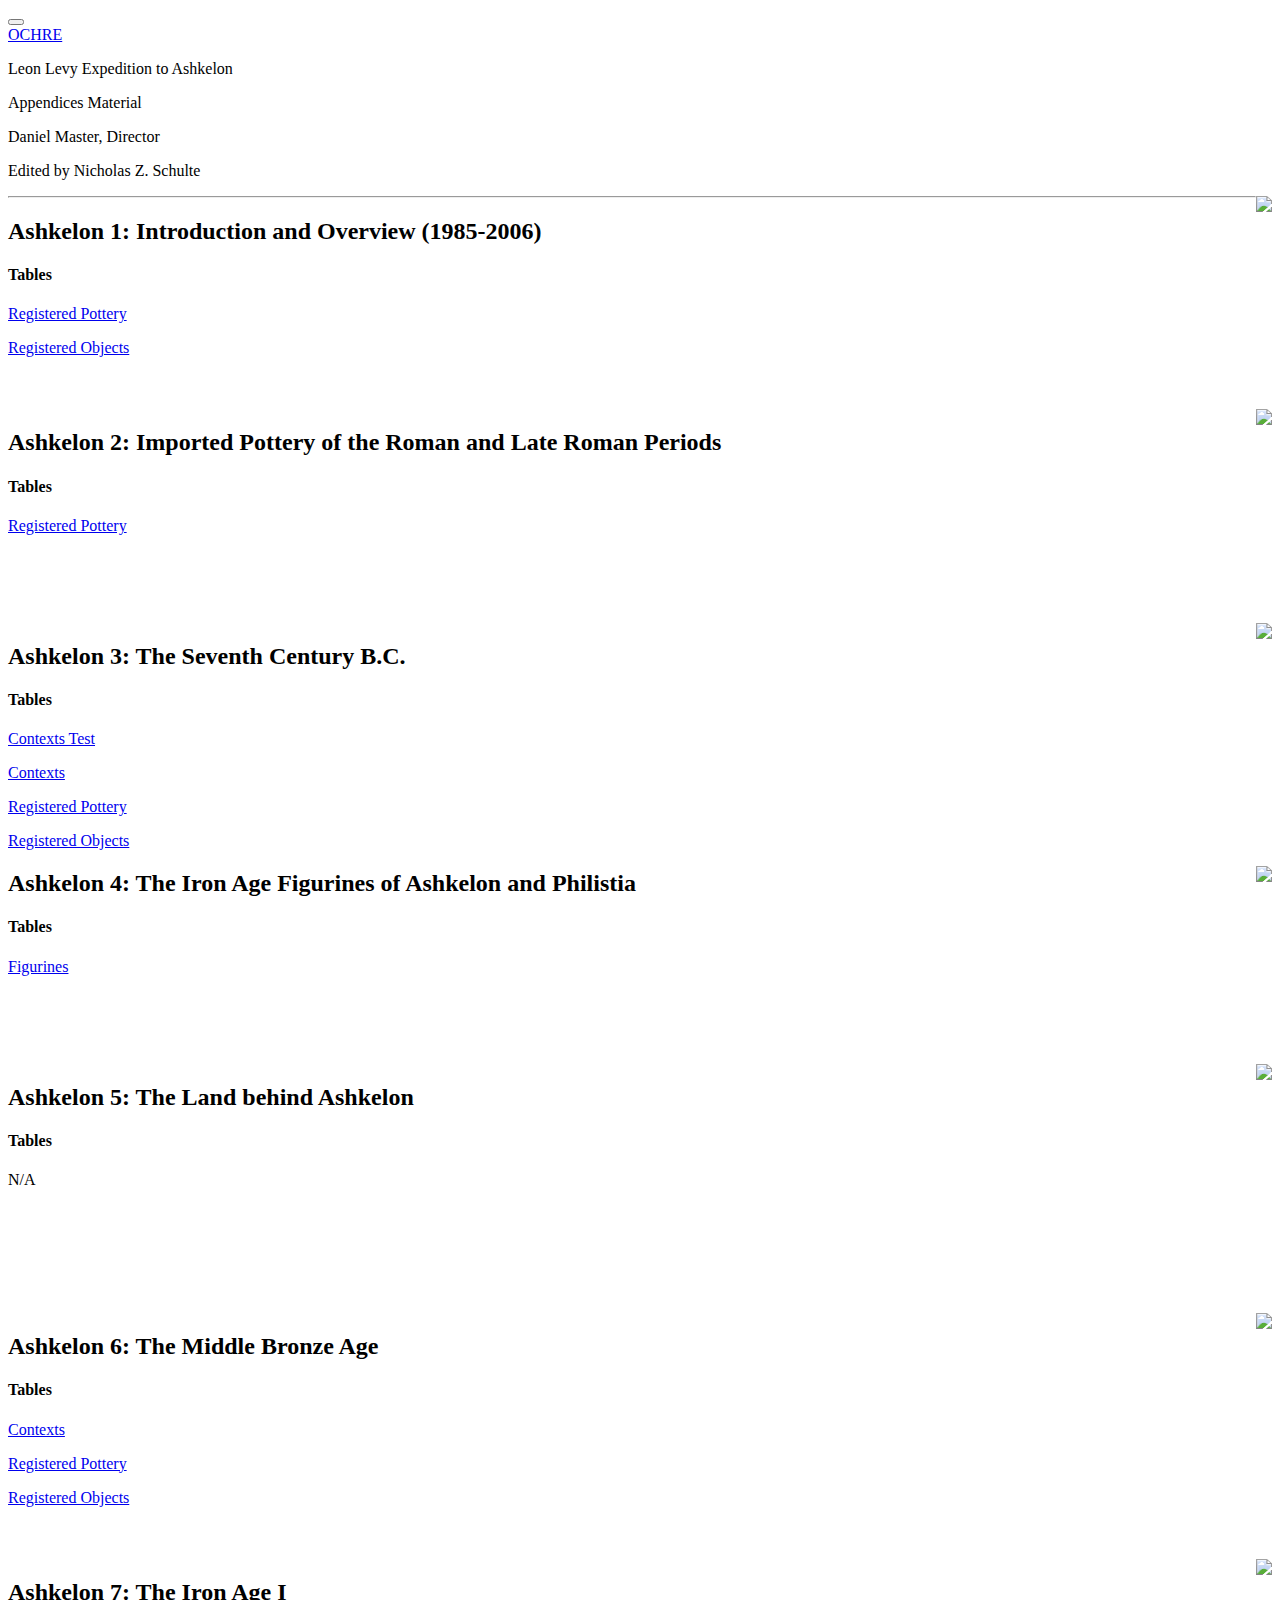
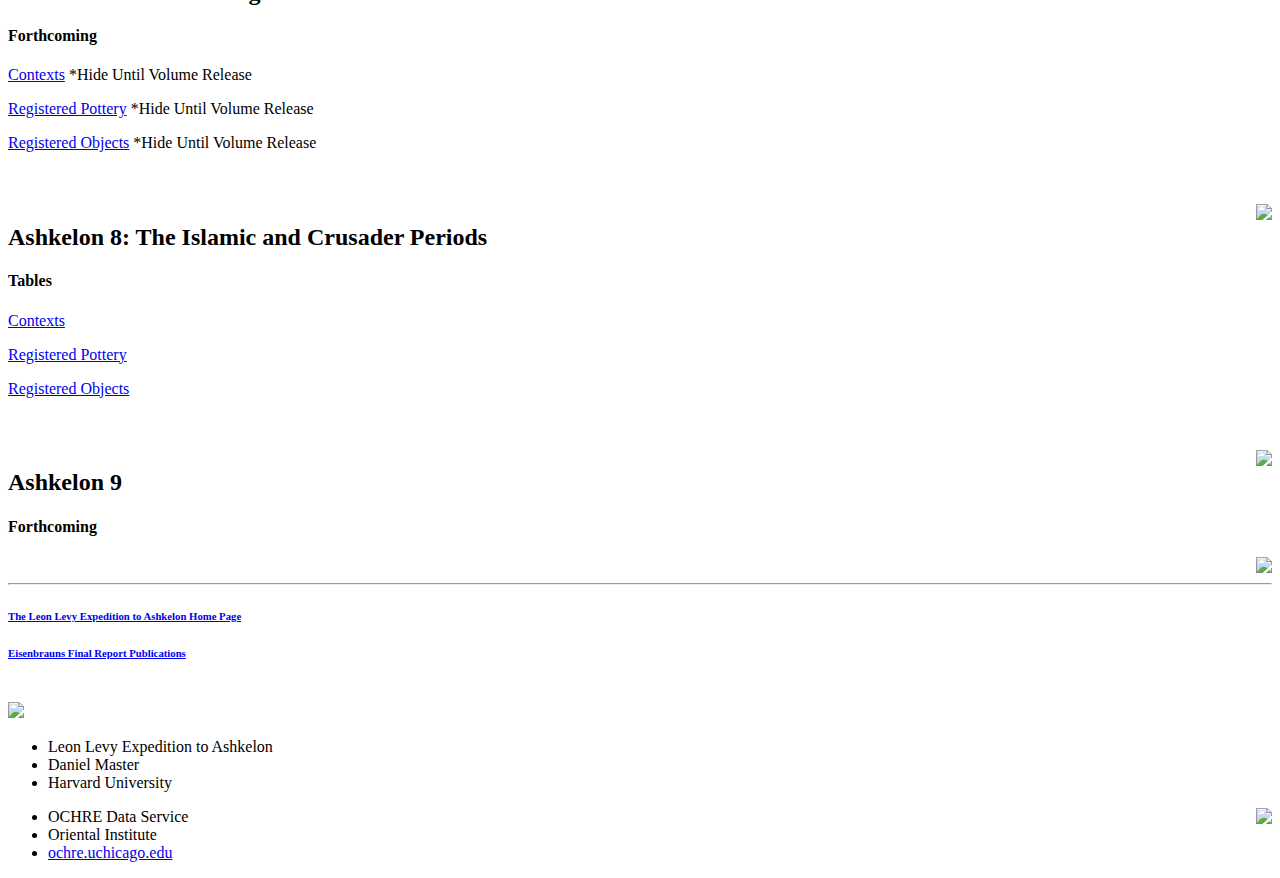
==== TEMPLATE/index.html @ 89ca9e74 "Table Links" ====
<!doctype html>

<!-- HOW TO UPDATE THIS PAGE -->
<!-- The fields and values to change have been marked with two percentage signs %%. -->
<!-- Search for %% and update the information to the desired value. -->
<!-- Add or remove HTML elements as needed. -->
<!-- Add any needed visual assets to the assets directory. -->
<!-- The images and icons folders are for required graphics. Do not change or remove these directories. -->
<!-- Included near the end of this page is the option to link to a page that serves as a Guide to you data. ODS can host this page if you write it. -->
<!-- Rename the TEMPLATE.css file to your own project name, then update the path to it below marked by %%TEMPLATE.css /-->
<!-- You may edit the css file directly or use the SASS css editing language. -->
<!-- If you opt NOT to use SASS, you can delete the sass directory and the .css.map file in the CSS directory. -->
<!-- Most of the classes used in this document are formatted by the included Bootstrap package. -->
<!-- The required Bootstrap files are included in this template package so this page may be viewed offline. -->
<!-- Before going live, consider loading Bootstrap using a CDN instead. -->
<!-- DELETE ALL THESE COMMENTS WHEN YOU'RE DONE! -->

<html lang="en">
<head>
  <title>TITLE</title>
  <!-- Required meta tags -->
  <meta charset="utf-8">
  <meta name="viewport" content="width=device-width, initial-scale=1, shrink-to-fit=no">
  <meta name="author" content="Nicholas Z. Schulte">
  <meta name="description" content="Digital resources for Leon Levy Expedition to Ashkelon">
  <!-- Delete the following font license if you do not wish to use Proxima Nova -->
  <!--
    /* @license
    * MyFonts Webfont Build ID 1316338, 2011-10-03T10:50:35-0400
    *
    * The fonts listed in this notice are subject to the End User License
    * Agreement(s) entered into by the website owner. All other parties are
    * explicitly restricted from using the Licensed Webfonts(s).
    *
    * You may obtain a valid license at the URLs below.
    *
    * Webfont: Proxima Nova Thin by Mark Simonson
    * URL: http://www.myfonts.com/fonts/marksimonson/proxima-nova/thin/
    * Licensed pageviews: 10,000,000
    *
    * Webfont: Proxima Nova Regular by Mark Simonson
    * URL: http://www.myfonts.com/fonts/marksimonson/proxima-nova/regular/
    * Licensed pageviews: 10,000,000
    *
    * Webfont: Proxima Nova Semibold by Mark Simonson
    * URL: http://www.myfonts.com/fonts/marksimonson/proxima-nova/semibold/
    * Licensed pageviews: 10,000,000
    *
    * Webfont: Proxima Nova Light by Mark Simonson
    * URL: http://www.myfonts.com/fonts/marksimonson/proxima-nova/light/
    * Licensed pageviews: 10,000,000
    *
    * Webfont: Proxima Nova Bold by Mark Simonson
    * URL: http://www.myfonts.com/fonts/marksimonson/proxima-nova/bold/
    * Licensed pageviews: 10,000,000
    *
    *
    * License: http://www.myfonts.com/viewlicense?type=web&buildid=1316338
    * Webfonts copyright: Copyright (c) Mark Simonson, 2005. All rights reserved.
    *
    * © 2011 Bitstream Inc
    */
  -->
  <!-- Bootstrap CSS -->
  <link rel="stylesheet" href="css/bootstrap.min.css">
  <link rel="stylesheet" href="//identity.uchicago.edu/c/fonts/proximanova.css">
  <link rel="stylesheet" type="text/css" href="css/AshkelonFormat.css">
  <script defer src="https://use.fontawesome.com/releases/v5.0.9/js/all.js" integrity="sha384-8iPTk2s/jMVj81dnzb/iFR2sdA7u06vHJyyLlAd4snFpCl/SnyUjRrbdJsw1pGIl" crossorigin="anonymous"></script>
</head>
<body>

  <nav class="navbar navbar-dark navbar-expand-sm fixed-top">
    <div class="container-fluid">
      <button class="navbar-toggler" type="button" data-toggle="collapse" data-target="#toggleNav"
      aria-controls="toggleNav" aria-expanded="false" aria-label="Toggle navigation">
      <span class="navbar-toggler-icon"></span></button>

      <div class="collapse navbar-collapse" id="toggleNav">
        <div class="navbar-nav">
          <a class="nav-item nav-link active" href="#"><i class="fas fa-home" style="color:white"></i></a>
          <a class="nav-item nav-link active" href="http://ochre.uchicago.edu" target="_blank">OCHRE</a>
        </div><!-- navbar -->
      </div><!--collapse-->
    </div><!-- container -->
  </nav><!-- nav -->
  <div class="jumbotron mx-auto">
    <div class="row">
      <div class="col-xs-3 mx-5">
        <p class="h2 pt-4 mb-0">Leon Levy Expedition to Ashkelon</p>
        <p class="h4">Appendices Material</p>
        <p class="pt-2">Daniel Master, Director</p>
        <p>Edited by Nicholas Z. Schulte</p>
      </div>
      <div class="col d-none d-lg-block">
        <img src="assets/CalfShrineEdited.jpg" style="float:right;">
      </div>
    </div>
    <hr class="my-2">
    <div class="row pt-4">
      <div class="col-8 mx-5">
        <h2>Ashkelon 1: Introduction and Overview (1985-2006)</h2>
        <h4>Tables</h4>
        <p><a href="http://pi.lib.uchicago.edu/1001/org/ochre/90c33576-2a7c-4418-b1b9-2bcb59db7346" target="_blank">Registered Pottery</a></p>
        <p><a href="http://pi.lib.uchicago.edu/1001/org/ochre/abae58bb-466d-4cc8-bbd2-782eb87f402e" target="_blank">Registered Objects</a></p>
        </br>
        </br>
      </div>
      <div class="col d-none d-lg-block">
        <img src="assets/Ashkelon1Edited.jpg" style="float:right;">
      </div>
    </div>
    <div class="row pt-4">
      <div class="col-8 mx-5">
        <h2>Ashkelon 2: Imported Pottery of the Roman and Late Roman Periods</h2>
        <h4>Tables</h4>
        <p><a href="http://pi.lib.uchicago.edu/1001/org/ochre/dc1565f6-3095-4703-b69c-870138fc7153" target="_blank">Registered Pottery</a></p>
        </br>
        </br>
        </br>
        </br>
      </div>
      <div class="col d-none d-lg-block">
        <img src="assets/Ashkelon2Edited.jpg" style="float:right;">
      </div>
    </div>
    <div class="row pt-4">
      <div class="col-8 mx-5">
        <h2>Ashkelon 3: The Seventh Century B.C.</h2>
        <h4>Tables</h4>
        <p><a href="http://pi.lib.uchicago.edu/1001/org/ochre/4bd45a99-fe87-409f-9d4c-c07572a6e85a" target="_blank">Contexts Test</a></p>
        <p><a href="http://pi.lib.uchicago.edu/1001/org/ochre/05cb18ae-6d6f-4555-bef3-cd79b95b7ec6" target="_blank">Contexts</a></p>
        <p><a href="http://pi.lib.uchicago.edu/1001/org/ochre/babc83c6-9e9e-47f5-9988-1cac528341ba" target="_blank">Registered Pottery</a></p>
        <p><a href="http://pi.lib.uchicago.edu/1001/org/ochre/0cc8310e-2742-4411-82df-9cfeb4329033" target="_blank">Registered Objects</a></p>
      </div>
      <div class="col d-none d-lg-block">
        <img src="assets/Ashkelon3Edited.jpg" style="float:right;">
      </div>
    </div>
    <div class="row pt-4">
      <div class="col-8 mx-5">
        <h2>Ashkelon 4: The Iron Age Figurines of Ashkelon and Philistia</h2>
        <h4>Tables</h4>
        <p><a href="http://pi.lib.uchicago.edu/1001/org/ochre/dde334f7-bcb2-4666-bd54-6650a5dcfbe4" target="_blank">Figurines</a></p>
        </br>
        </br>
        </br>
        </br>
      </div>
      <div class="col d-none d-lg-block">
        <img src="assets/Ashkelon4Edited.jpg" style="float:right;">
      </div>
    </div>
    <div class="row pt-4">
      <div class="col-8 mx-5">
        <h2>Ashkelon 5: The Land behind Ashkelon</h2>
        <h4>Tables</h4>
        <p>N/A</p>
        </br>
        </br>
        </br>
        </br>
        </br>
        </br>
      </div>
      <div class="col d-none d-lg-block">
        <img src="assets/Ashkelon5Edited.jpg" style="float:right;">
      </div>
    </div>
    <div class="row pt-4">
      <div class="col-8 mx-5">
        <h2>Ashkelon 6: The Middle Bronze Age</h2>
        <h4>Tables</h4>
        <p><a href="http://pi.lib.uchicago.edu/1001/org/ochre/e62320ad-6684-42bd-9030-9c9e364aece4" target="_blank">Contexts</a></p>
        <p><a href="http://pi.lib.uchicago.edu/1001/org/ochre/da5317fe-c3a7-4ef0-8ac9-7ad02c6d9d64" target="_blank">Registered Pottery</a></p>
        <p><a href="http://pi.lib.uchicago.edu/1001/org/ochre/ba02117e-cbfb-4ef3-af7e-eeb486561f80" target="_blank">Registered Objects</a></p>
        </br>
        </br>
      </div>
      <div class="col d-none d-lg-block">
        <img src="assets/Ashkelon6Edited.jpg" style="float:right;">
      </div>
    </div>
    <div class="row pt-4">
      <div class="col-8 mx-5">
        <h2>Ashkelon 7: The Iron Age I</h2>
        <h4>Forthcoming</h4>
        <p><a href="http://pi.lib.uchicago.edu/1001/org/ochre/a2ecbb8a-cd7b-40f1-9df2-b81ef1ef89a2" target="_blank">Contexts</a> *Hide Until Volume Release</p>
        <p><a href="http://pi.lib.uchicago.edu/1001/org/ochre/22e0236c-6c46-417f-9daa-c920e5b7f085" target="_blank">Registered Pottery</a> *Hide Until Volume Release</p>
        <p><a href="http://pi.lib.uchicago.edu/1001/org/ochre/4a5d3b38-1eb3-4b4c-95bb-0ea672948027" target="_blank">Registered Objects</a> *Hide Until Volume Release</p>
        </br>
        </br>
      </div>
      <div class="col d-none d-lg-block">
        <img src="assets/Ashkelon7.jpg" style="float:right;">
      </div>
    </div>
    <div class="row pt-4">
      <div class="col-8 mx-5">
        <h2>Ashkelon 8: The Islamic and Crusader Periods</h2>
        <h4>Tables</h4>
        <p><a href="http://pi.lib.uchicago.edu/1001/org/ochre/e47f9e0d-567c-4d4a-842c-382b0991a637" target="_blank">Contexts</a></p>
        <p><a href="http://pi.lib.uchicago.edu/1001/org/ochre/c61def9a-51ab-48ce-91e1-364b9a3e4093" target="_blank">Registered Pottery</a></p>
        <p><a href="http://pi.lib.uchicago.edu/1001/org/ochre/7f50acbc-627c-427b-93f2-270aff967656" target="_blank">Registered Objects</a></p>
        </br>
        </br>
      </div>
      <div class="col d-none d-lg-block">
        <img src="assets/Ashkelon8Edited.jpg" style="float:right;">
      </div>
    </div>
    <div class="row pt-4">
      <div class="col-8 mx-5">
        <h2>Ashkelon 9</h2>
        <h4>Forthcoming</h4>
        <!--<h4>Tables</h4>
        <p><a href="%%OCHRE URL" target="_blank">Contexts</a></p>
        <p><a href="%%OCHRE URL" target="_blank">Registered Pottery</a></p>
        <p><a href="%%OCHRE URL" target="_blank">Registered Objects</a></p>
        </br>
        </br>-->
      </div>
      <div class="col d-none d-lg-block">
        <img src="assets/Ashkelon9.jpg" style="float:right;">
      </div>
    </div>
    </br>
    <hr class="my-2">
    <div class="container">
      <h6><a href="http://digashkelon.com/" target="_blank">The Leon Levy Expedition to Ashkelon Home Page</a></h6>
      <h6><a href="https://www.eisenbrauns.org/books/series/book_SeriesAshkelon.html">Eisenbrauns Final Report Publications</a></h6>
      </br>
    </div>
    <!--<hr class="my-2">
    <h4><a href="%%WEBSITE WITH INFO ON HOW TO USE THIS SITE" target="_blank">A Guide to the Digital Companion to %%</a></h4>
    <p>%%PROJECT digital resources are managed by the <a href="http://ochre.uchicago.edu">OCHRE Data Service</a> of the University of Chicago.</p>
    <a rel="license" href="http://creativecommons.org/licenses/by-nc-nd/4.0/"><img alt="Creative Commons License"
      style="border-width:0" src="https://i.creativecommons.org/l/by-nc-nd/4.0/88x31.png" /></a>
      <p>This work is licensed under a <a rel="license" href="http://creativecommons.org/licenses/by-nc-nd/4.0/">Creative Commons
        Attribution-NonCommercial-NoDerivatives 4.0 International License</a>
      </p>
    </div>-->
    <div class="footer container-fluid d-none d-lg-block">
      <div class="row">
        <div class="col-4">
          <a href="http://www.uchicago.edu">
            <img class="footerImg" src="images/logo.rgb.gray.png" style="max-height: 80px;">
          </a>
        </div>
        <div class="col">
          <ul>
            <li>Leon Levy Expedition to Ashkelon</li>
            <li>Daniel Master</li>
            <li>Harvard University</li>
          </ul>
        </div>
        <!--col 2-->
        <div class="col-3">
          <a href="http://ochre.uchicago.edu">
            <img class="footerImg" src="images/OCHRE_tree_grey.png" style="float:right; max-height: 80px;">
          </a>
        </div>
        <div class="col">
          <ul>
            <li>OCHRE Data Service</li>
            <li>Oriental Institute</li>
            <li><a href="http://ochre.uchicago.edu">ochre.uchicago.edu</a></li>
          </div>
        </div>
      </div>
    </div>
  </div>
      <!-- Optional JavaScript -->
      <!-- jQuery first, then Popper.js, then Bootstrap JS -->
      <script src="scripts/jquery.slim.min.js"></script>
      <script src="scripts/popper.min.js"></script>
      <script src="scripts/bootstrap.min.js"></script>
</body>
</html>
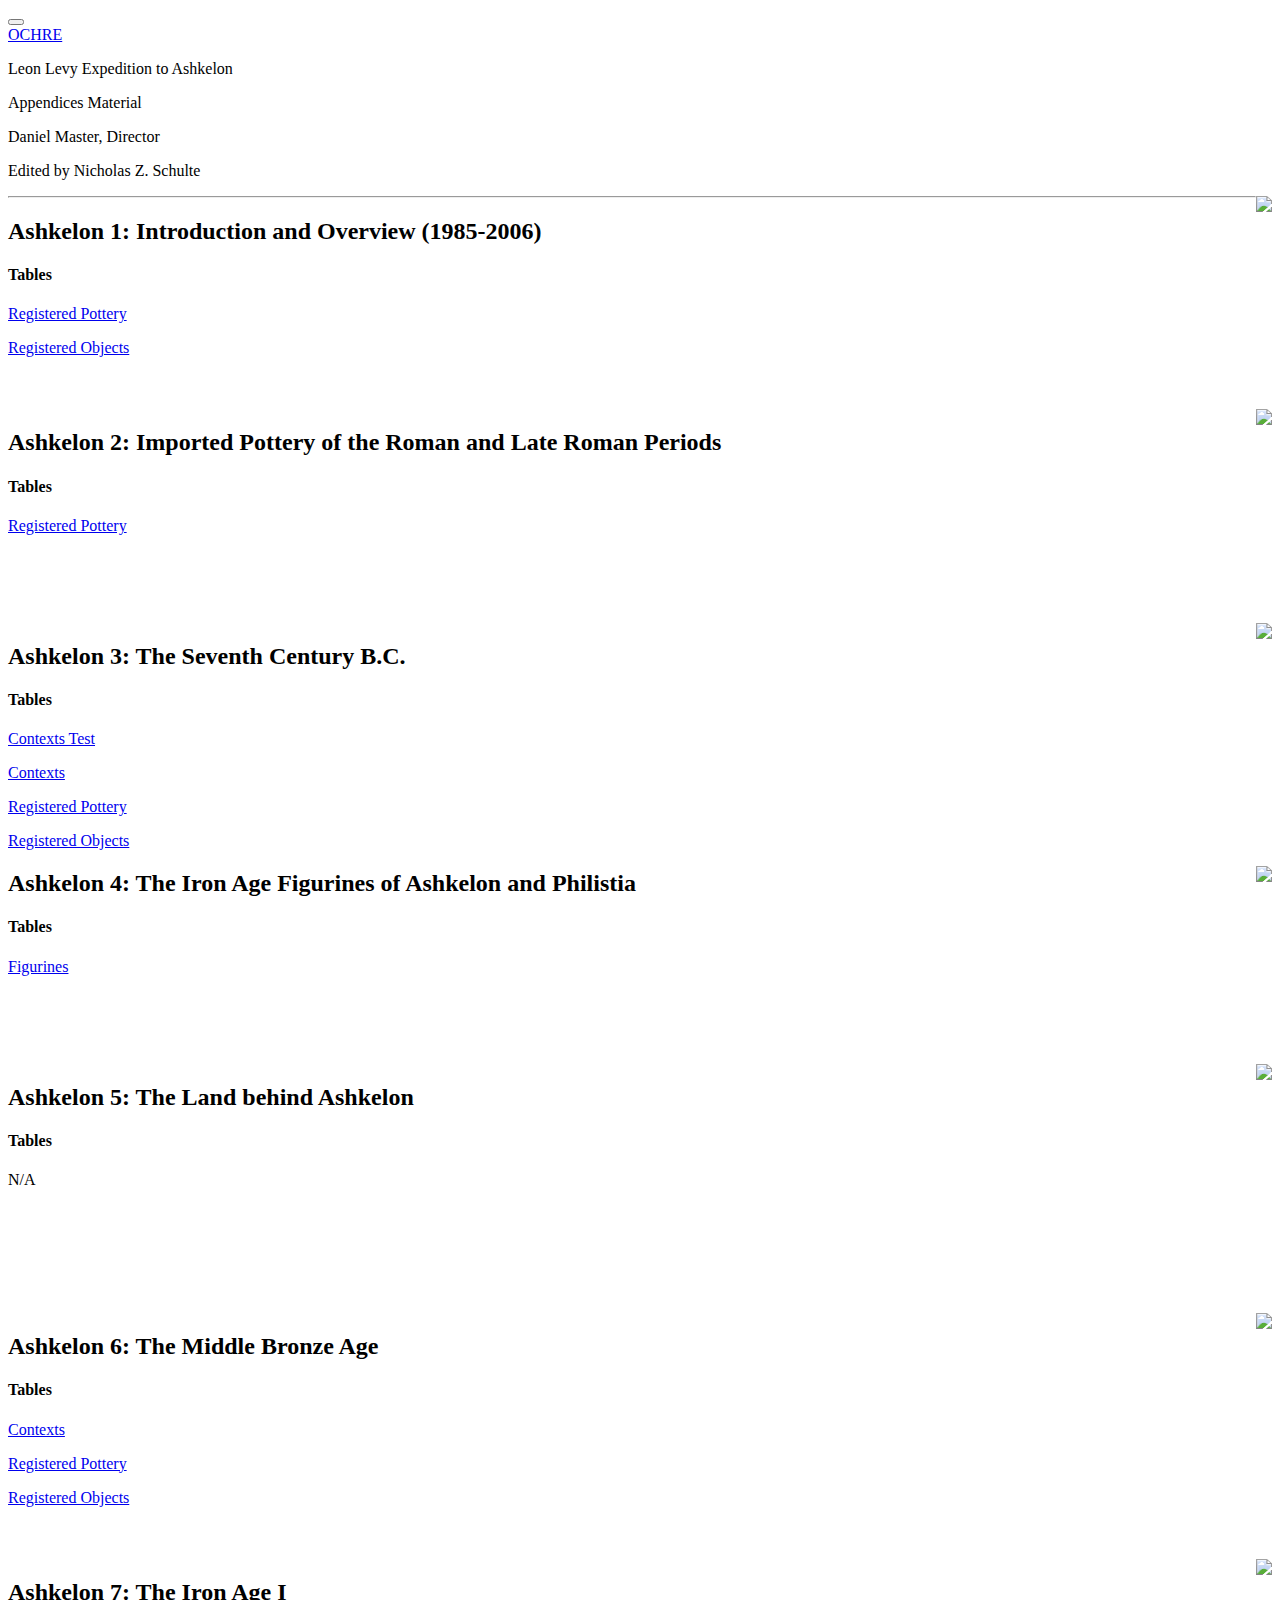
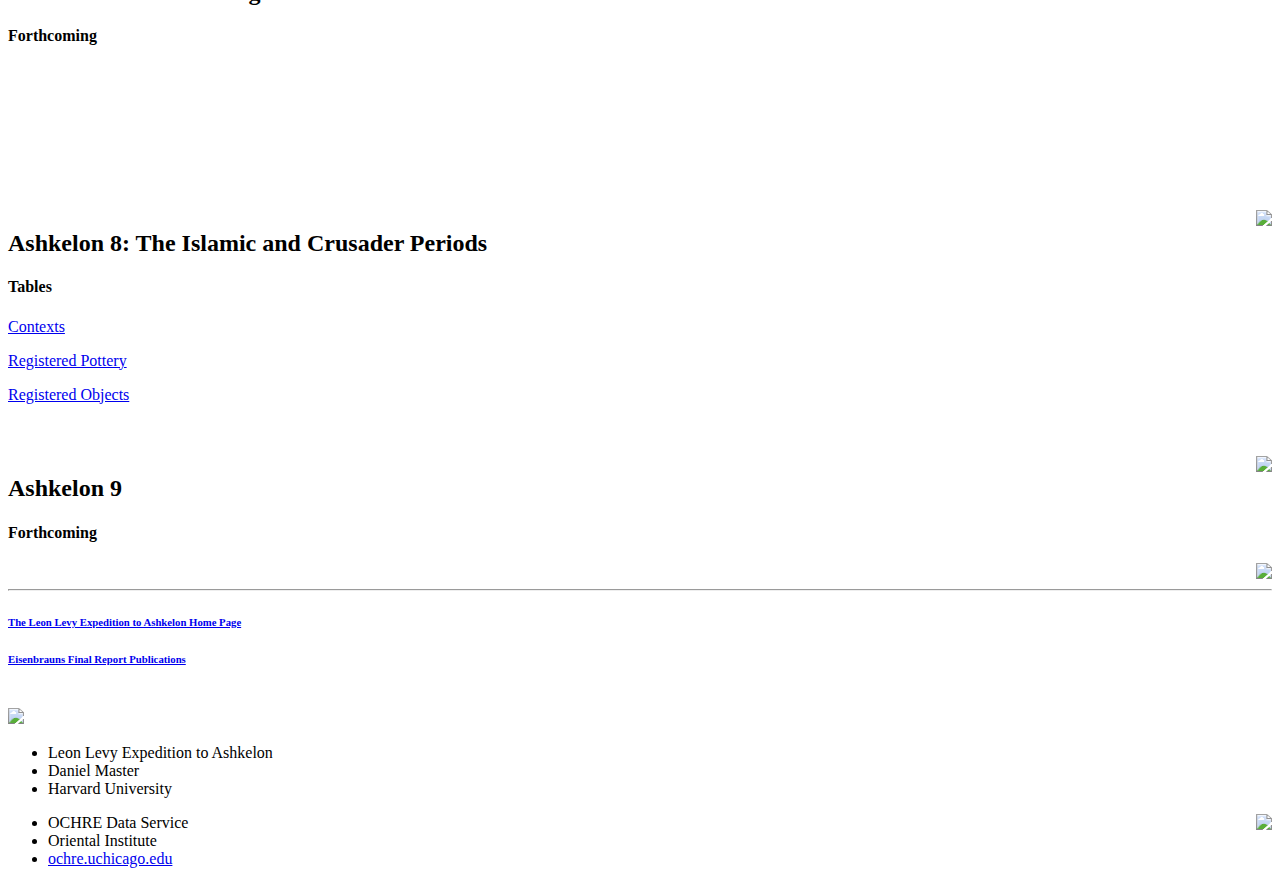
==== commit 30cf1d8b: "Hide V7 Tables" ====
--- a/TEMPLATE/index.html
+++ b/TEMPLATE/index.html
@@ -184,9 +184,15 @@
       <div class="col-8 mx-5">
         <h2>Ashkelon 7: The Iron Age I</h2>
         <h4>Forthcoming</h4>
-        <p><a href="http://pi.lib.uchicago.edu/1001/org/ochre/a2ecbb8a-cd7b-40f1-9df2-b81ef1ef89a2" target="_blank">Contexts</a> *Hide Until Volume Release</p>
+        <!--<p><a href="http://pi.lib.uchicago.edu/1001/org/ochre/a2ecbb8a-cd7b-40f1-9df2-b81ef1ef89a2" target="_blank">Contexts</a> *Hide Until Volume Release</p>
         <p><a href="http://pi.lib.uchicago.edu/1001/org/ochre/22e0236c-6c46-417f-9daa-c920e5b7f085" target="_blank">Registered Pottery</a> *Hide Until Volume Release</p>
-        <p><a href="http://pi.lib.uchicago.edu/1001/org/ochre/4a5d3b38-1eb3-4b4c-95bb-0ea672948027" target="_blank">Registered Objects</a> *Hide Until Volume Release</p>
+        <p><a href="http://pi.lib.uchicago.edu/1001/org/ochre/4a5d3b38-1eb3-4b4c-95bb-0ea672948027" target="_blank">Registered Objects</a> *Hide Until Volume Release</p>-->
+        </br>
+        </br>
+        </br>
+        </br>
+        </br>
+        </br>
         </br>
         </br>
       </div>
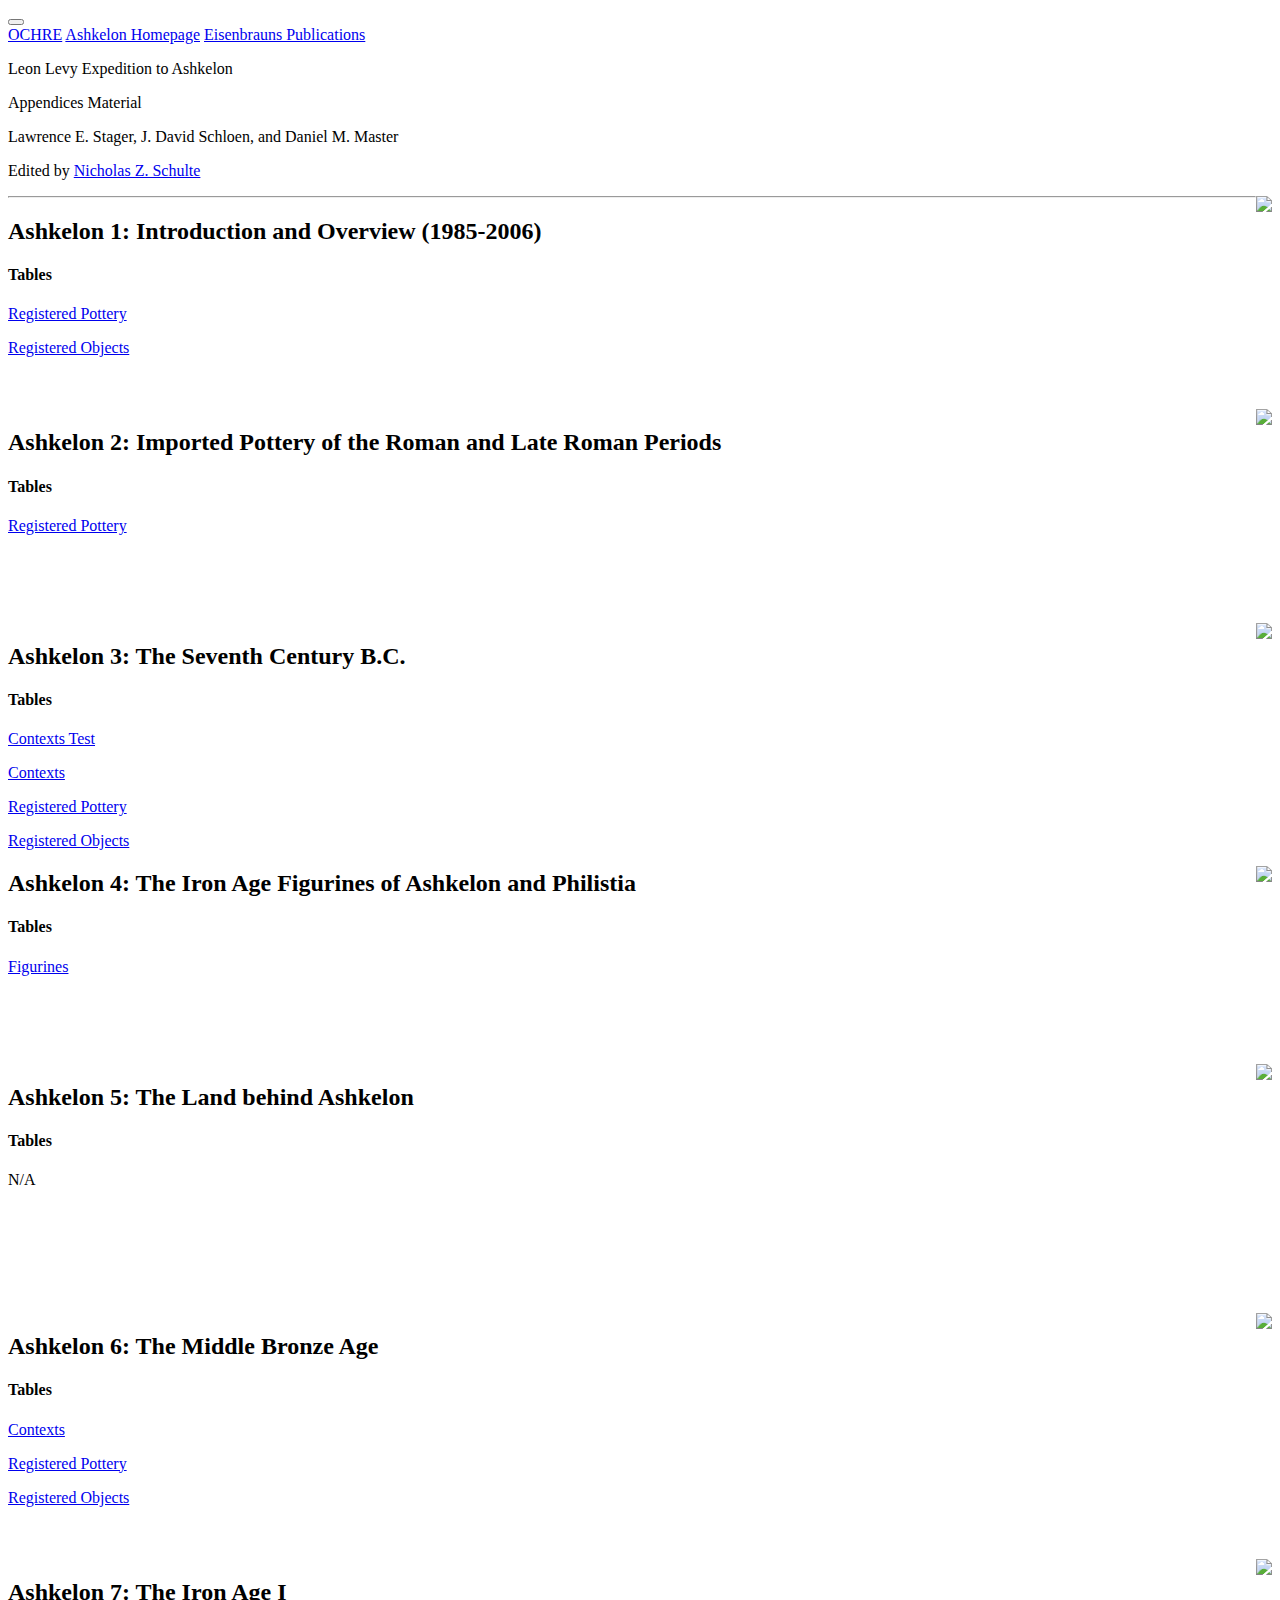
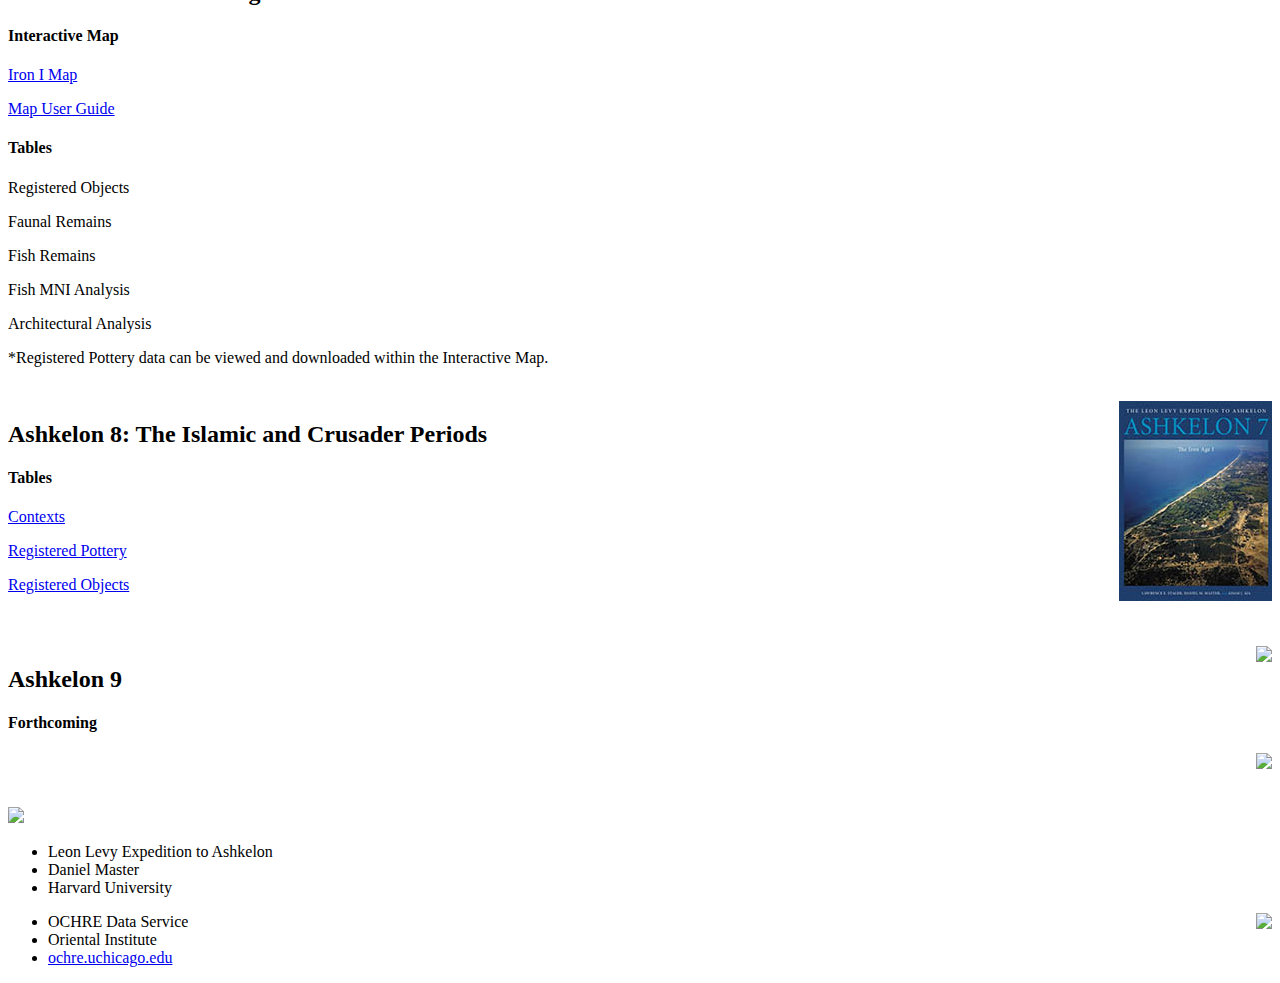
==== commit 7dc81ef8: "Ashkelon Updates" ====
--- a/TEMPLATE/index.html
+++ b/TEMPLATE/index.html
@@ -17,7 +17,7 @@
 
 <html lang="en">
 <head>
-  <title>TITLE</title>
+  <title>Ashkelon Online</title>
   <!-- Required meta tags -->
   <meta charset="utf-8">
   <meta name="viewport" content="width=device-width, initial-scale=1, shrink-to-fit=no">
@@ -79,17 +79,19 @@
         <div class="navbar-nav">
           <a class="nav-item nav-link active" href="#"><i class="fas fa-home" style="color:white"></i></a>
           <a class="nav-item nav-link active" href="http://ochre.uchicago.edu" target="_blank">OCHRE</a>
+          <a class="nav-item nav-link active" href="http://digashkelon.com/" target="_blank">Ashkelon Homepage</a>
+          <a class="nav-item nav-link active" href="https://www.eisenbrauns.org/books/series/book_SeriesAshkelon.html" target="_blank">Eisenbrauns Publications</a>
         </div><!-- navbar -->
       </div><!--collapse-->
     </div><!-- container -->
   </nav><!-- nav -->
-  <div class="jumbotron mx-auto">
+  <div class="jumbotron mr-5 ml-3">
     <div class="row">
       <div class="col-xs-3 mx-5">
         <p class="h2 pt-4 mb-0">Leon Levy Expedition to Ashkelon</p>
         <p class="h4">Appendices Material</p>
-        <p class="pt-2">Daniel Master, Director</p>
-        <p>Edited by Nicholas Z. Schulte</p>
+        <p class="pt-2">Lawrence E. Stager, J. David Schloen, and Daniel M. Master</p>
+        <p>Edited by <a href="https://nicholaszschulte.com/" target="_blank">Nicholas Z. Schulte</a></p>
       </div>
       <div class="col d-none d-lg-block">
         <img src="assets/CalfShrineEdited.jpg" style="float:right;">
@@ -106,7 +108,7 @@
         </br>
       </div>
       <div class="col d-none d-lg-block">
-        <img src="assets/Ashkelon1Edited.jpg" style="float:right;">
+        <a href="https://www.eisenbrauns.org/books/titles/978-1-57506-929-6.html"><img src="assets/Ashkelon1Edited.jpg" style="float:right;"></a>
       </div>
     </div>
     <div class="row pt-4">
@@ -120,7 +122,7 @@
         </br>
       </div>
       <div class="col d-none d-lg-block">
-        <img src="assets/Ashkelon2Edited.jpg" style="float:right;">
+        <a href="https://www.eisenbrauns.org/books/titles/978-1-57506-930-2.html"><img src="assets/Ashkelon2Edited.jpg" style="float:right;"></a>
       </div>
     </div>
     <div class="row pt-4">
@@ -133,7 +135,7 @@
         <p><a href="http://pi.lib.uchicago.edu/1001/org/ochre/0cc8310e-2742-4411-82df-9cfeb4329033" target="_blank">Registered Objects</a></p>
       </div>
       <div class="col d-none d-lg-block">
-        <img src="assets/Ashkelon3Edited.jpg" style="float:right;">
+        <a href="https://www.eisenbrauns.org/books/titles/978-1-57506-939-5.html"><img src="assets/Ashkelon3Edited.jpg" style="float:right;"></a>
       </div>
     </div>
     <div class="row pt-4">
@@ -147,7 +149,7 @@
         </br>
       </div>
       <div class="col d-none d-lg-block">
-        <img src="assets/Ashkelon4Edited.jpg" style="float:right;">
+        <a href="https://www.eisenbrauns.org/books/titles/978-1-57506-942-5.html"><img src="assets/Ashkelon4Edited.jpg" style="float:right;"></a>
       </div>
     </div>
     <div class="row pt-4">
@@ -163,7 +165,7 @@
         </br>
       </div>
       <div class="col d-none d-lg-block">
-        <img src="assets/Ashkelon5Edited.jpg" style="float:right;">
+        <a href="https://www.eisenbrauns.org/books/titles/978-1-57506-952-4.html"><img src="assets/Ashkelon5Edited.jpg" style="float:right;"></a>
       </div>
     </div>
     <div class="row pt-4">
@@ -177,27 +179,29 @@
         </br>
       </div>
       <div class="col d-none d-lg-block">
-        <img src="assets/Ashkelon6Edited.jpg" style="float:right;">
+        <a href="https://www.eisenbrauns.org/books/titles/978-1-57506-980-7.html"><img src="assets/Ashkelon6Edited.jpg" style="float:right;"></a>
       </div>
     </div>
     <div class="row pt-4">
       <div class="col-8 mx-5">
         <h2>Ashkelon 7: The Iron Age I</h2>
-        <h4>Forthcoming</h4>
+        <h4>Interactive Map</h4>
+        <p><a href="https://datacomestolife.maps.arcgis.com/apps/webappviewer/index.html?id=337c2abf35644f00a7f758587cc2a76b" target="_blank">Iron I Map</a></p>
+        <p><a href="https://voices.uchicago.edu/ochre/guide-to-ashkelon-volume-7-online/" target="_blank">Map User Guide</a></p>
+        <h4>Tables</h4>
+        <p>Registered Objects</p>
+        <p>Faunal Remains</p>
+        <p>Fish Remains</p>
+        <p>Fish MNI Analysis</p>
+        <p>Architectural Analysis</p>
+        <p>*Registered Pottery data can be viewed and downloaded within the Interactive Map.</p>
         <!--<p><a href="http://pi.lib.uchicago.edu/1001/org/ochre/a2ecbb8a-cd7b-40f1-9df2-b81ef1ef89a2" target="_blank">Contexts</a> *Hide Until Volume Release</p>
         <p><a href="http://pi.lib.uchicago.edu/1001/org/ochre/22e0236c-6c46-417f-9daa-c920e5b7f085" target="_blank">Registered Pottery</a> *Hide Until Volume Release</p>
         <p><a href="http://pi.lib.uchicago.edu/1001/org/ochre/4a5d3b38-1eb3-4b4c-95bb-0ea672948027" target="_blank">Registered Objects</a> *Hide Until Volume Release</p>-->
         </br>
-        </br>
-        </br>
-        </br>
-        </br>
-        </br>
-        </br>
-        </br>
-      </div>
-      <div class="col d-none d-lg-block">
-        <img src="assets/Ashkelon7.jpg" style="float:right;">
+      </div>
+      <div class="col d-none d-lg-block">
+        <a href="https://www.eisenbrauns.org/books/titles/978-1-64602-090-4.html"><img src="assets/Ashkelon7Edited.jpg" style="float:right;"></a>
       </div>
     </div>
     <div class="row pt-4">
@@ -211,7 +215,7 @@
         </br>
       </div>
       <div class="col d-none d-lg-block">
-        <img src="assets/Ashkelon8Edited.jpg" style="float:right;">
+        <a href="https://www.eisenbrauns.org/books/titles/978-1-57506-735-3.html"><img src="assets/Ashkelon8Edited.jpg" style="float:right;"></a>
       </div>
     </div>
     <div class="row pt-4">
@@ -230,12 +234,14 @@
       </div>
     </div>
     </br>
-    <hr class="my-2">
+    </br>
+    </br>
+    <!--<hr class="my-2">
     <div class="container">
       <h6><a href="http://digashkelon.com/" target="_blank">The Leon Levy Expedition to Ashkelon Home Page</a></h6>
-      <h6><a href="https://www.eisenbrauns.org/books/series/book_SeriesAshkelon.html">Eisenbrauns Final Report Publications</a></h6>
+      <h6><a href="https://www.eisenbrauns.org/books/series/book_SeriesAshkelon.html" target="_blank">Eisenbrauns Final Report Publications</a></h6>
       </br>
-    </div>
+    </div>-->
     <!--<hr class="my-2">
     <h4><a href="%%WEBSITE WITH INFO ON HOW TO USE THIS SITE" target="_blank">A Guide to the Digital Companion to %%</a></h4>
     <p>%%PROJECT digital resources are managed by the <a href="http://ochre.uchicago.edu">OCHRE Data Service</a> of the University of Chicago.</p>
